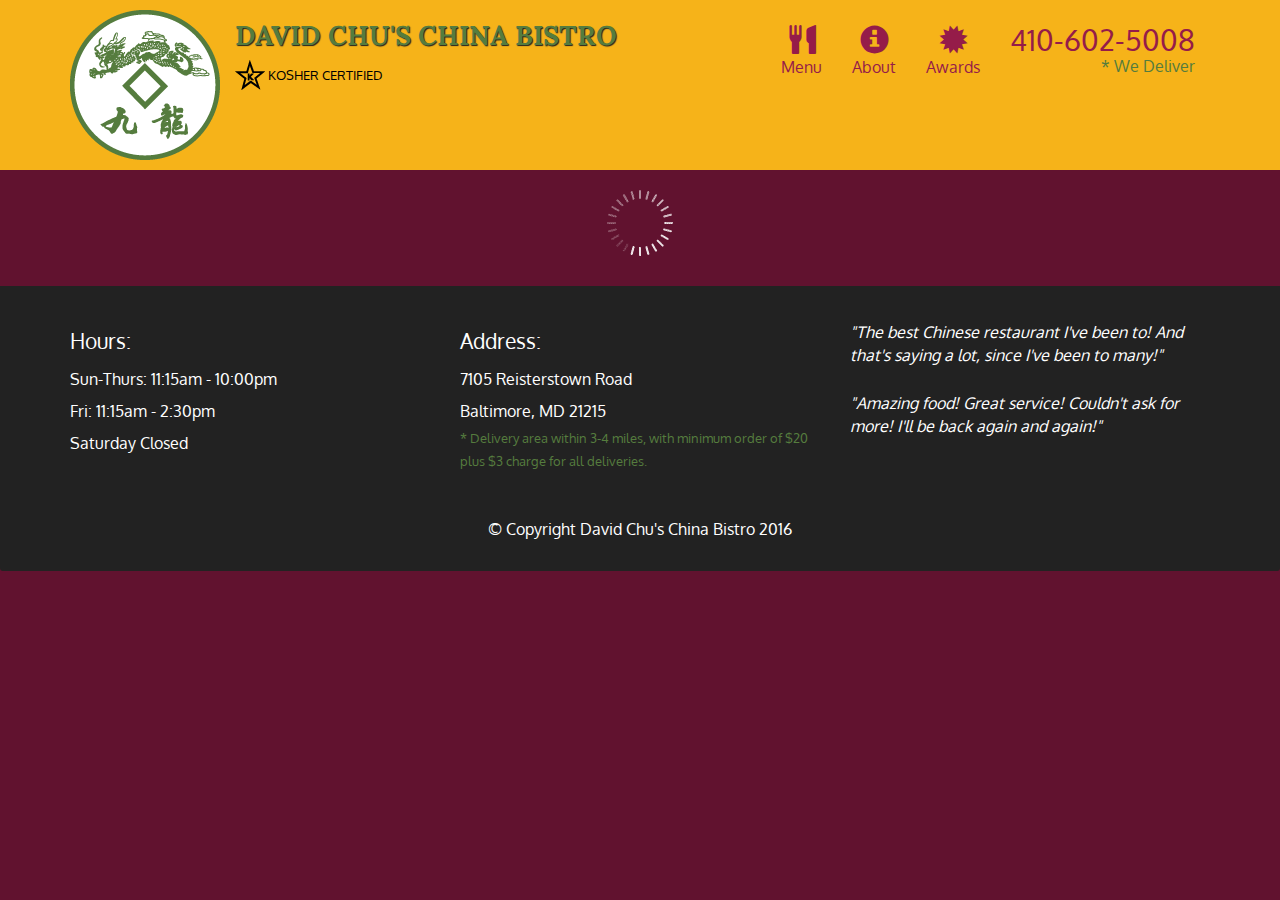
==== module5-solution/index.html @ 50451de2 "solution module 5" ====
<!doctype html>
<html lang="en">
  <head>
    <meta charset="utf-8">
    <meta http-equiv="X-UA-Compatible" content="IE=edge">
    <meta name="viewport" content="width=device-width, initial-scale=1">
    <title>David Chu's China Bistro</title>
    <link rel="stylesheet" href="css/bootstrap.min.css">
    <link rel="stylesheet" href="css/styles.css">
    <link href='https://fonts.googleapis.com/css?family=Oxygen:400,300,700' rel='stylesheet' type='text/css'>
    <link href='https://fonts.googleapis.com/css?family=Lora' rel='stylesheet' type='text/css'>
  </head>
<body>
  <header>
    <nav id="header-nav" class="navbar navbar-default">
      <div class="container">
        <div class="navbar-header">
          <a href="index.html" class="pull-left visible-md visible-lg">
            <div id="logo-img" alt="Logo image"></div>
          </a>

          <div class="navbar-brand">
            <a href="index.html"><h1>David Chu's China Bistro</h1></a>
            <p>
              <img src="images/star-k-logo.png" alt="Kosher certification">
              <span>Kosher Certified</span>
            </p>
          </div>

          <button id="navbarToggle" type="button" class="navbar-toggle collapsed" data-toggle="collapse" data-target="#collapsable-nav" aria-expanded="false">
            <span class="sr-only">Toggle navigation</span>
            <span class="icon-bar"></span>
            <span class="icon-bar"></span>
            <span class="icon-bar"></span>
          </button>
        </div>
        
        <div id="collapsable-nav" class="collapse navbar-collapse">
           <ul id="nav-list" class="nav navbar-nav navbar-right">
            <li id="navHomeButton" class="visible-xs active">
              <a href="index.html">
                <span class="glyphicon glyphicon-home"></span> Home</a>
            </li>
            <li id="navMenuButton">
              <a href="#" onclick="$dc.loadMenuCategories();">
                <span class="glyphicon glyphicon-cutlery"></span><br class="hidden-xs"> Menu</a>
            </li>
            <li>
              <a href="#">
                <span class="glyphicon glyphicon-info-sign"></span><br class="hidden-xs"> About</a>
            </li>
            <li>
              <a href="#">
                <span class="glyphicon glyphicon-certificate"></span><br class="hidden-xs"> Awards</a>
            </li>
            <li id="phone" class="hidden-xs">
              <a href="tel:410-602-5008">
                <span>410-602-5008</span></a><div>* We Deliver</div>
            </li>
          </ul><!-- #nav-list -->
        </div><!-- .collapse .navbar-collapse -->
      </div><!-- .container -->
    </nav><!-- #header-nav -->
  </header>
  
  <div id="call-btn" class="visible-xs">
    <a class="btn" href="tel:410-602-5008">
    <span class="glyphicon glyphicon-earphone"></span>
    410-602-5008
    </a>
  </div>
  <div id="xs-deliver" class="text-center visible-xs">* We Deliver</div>

  <div id="main-content" class="container"></div>

  <footer class="panel-footer">
    <div class="container">
      <div class="row">
        <section id="hours" class="col-sm-4">
          <span>Hours:</span><br>
          Sun-Thurs: 11:15am - 10:00pm<br>
          Fri: 11:15am - 2:30pm<br>
          Saturday Closed
          <hr class="visible-xs">
        </section>
        <section id="address" class="col-sm-4">
          <span>Address:</span><br>
          7105 Reisterstown Road<br>
          Baltimore, MD 21215
          <p>* Delivery area within 3-4 miles, with minimum order of $20 plus $3 charge for all deliveries.</p>
          <hr class="visible-xs">
        </section>
        <section id="testimonials" class="col-sm-4">
          <p>"The best Chinese restaurant I've been to! And that's saying a lot, since I've been to many!"</p>
          <p>"Amazing food! Great service! Couldn't ask for more! I'll be back again and again!"</p>
        </section>
      </div>
      <div class="text-center">&copy; Copyright David Chu's China Bistro 2016</div>
    </div>
  </footer>

  <!-- jQuery (Bootstrap JS plugins depend on it) -->
  <script src="js/jquery-2.1.4.min.js"></script>
  <script src="js/bootstrap.min.js"></script>
  <script src="js/ajax-utils.js"></script>
  <script src="js/script.js"></script>
</body>
</html>
---- module5-solution/css/styles.css ----
body {
  font-size: 16px;
  color: #fff;
  background-color: #61122f;
  font-family: 'Oxygen', sans-serif;
}

/** HEADER **/
#header-nav {
  background-color: #f6b319;
  border-radius: 0;
  border: 0;
}

#logo-img {
  background: url('../images/restaurant-logo_large.png') no-repeat;
  width: 150px;
  height: 150px;
  margin: 10px 15px 10px 0;
}

.navbar-brand {
  padding-top: 25px;
}
.navbar-brand h1 { /* Restaurant name */
  font-family: 'Lora', serif;
  color: #557c3e;
  font-size: 1.5em;
  text-transform: uppercase;
  font-weight: bold;
  text-shadow: 1px 1px 1px #222;
  margin-top: 0;
  margin-bottom: 0;
  line-height: .75;
}
.navbar-brand a:hover, .navbar-brand a:focus {
  text-decoration: none;
}
.navbar-brand p { /* Kosher cert */
  color: #000;
  text-transform: uppercase;
  font-size: .7em;
  margin-top: 15px;
}
.navbar-brand p span { /* Star-K */
  vertical-align: middle;
}

#nav-list {
  margin-top: 10px;
}
#nav-list a {
  color: #951C49;
  text-align: center;
}
#nav-list a:hover {
  background: #E7E7E7;
}
#nav-list a span {
  font-size: 1.8em;
}

#phone {
  margin-top: 5px;
}
#phone a { /* Phone number */
  text-align: right;
  padding-bottom: 0;
}
#phone div { /* We Deliver */
  color: #557c3e;
  text-align: right;
  padding-right: 15px;
}

.navbar-header button.navbar-toggle, .navbar-header .icon-bar {
  border: 1px solid #61122f;
}
.navbar-header button.navbar-toggle {
  clear: both;
  margin-top: -30px;
}
/* END HEADER */

/* FOOTER */
.panel-footer {
  margin-top: 30px;
  padding-top: 35px;
  padding-bottom: 30px;
  background-color: #222;
  border-top: 0;
}
.panel-footer div.row {
  margin-bottom: 35px;
}
#hours, #address {
  line-height: 2;
}
#hours > span, #address > span {
  font-size: 1.3em;
}
#address p {
  color: #557c3e;
  font-size: .8em;
  line-height: 1.8;
}
#testimonials {
  font-style: italic;
}
#testimonials p:nth-child(2) {
  margin-top: 25px;
}
/* END FOOTER */



/* HOME PAGE */
.container .jumbotron {
  box-shadow: 0 0 50px #3F0C1F;
  border: 2px solid #3F0C1F;
}

#menu-tile, #specials-tile, #map-tile {
  height: 250px;
  width: 100%;
  margin-bottom: 15px;
  position: relative;
  border: 2px solid #3F0C1F;
  overflow: hidden;
}
#menu-tile:hover, #specials-tile:hover, #map-tile:hover {
  box-shadow: 0 1px 5px 1px #cccccc;
}
#menu-tile {
  background: url('../images/menu-tile.jpg') no-repeat;
  background-position: center;
}
#specials-tile {
  background: url('../images/specials-tile.jpg') no-repeat;
  background-position: center;
}
#menu-tile span, #specials-tile span, #map-tile span {
  position: absolute;
  bottom: 0;
  right: 0;
  width: 100%;
  text-align: center;
  font-size: 1.6em;
  text-transform: uppercase;
  background-color: #000;
  color: #fff;
  opacity: .8;
}
/* END HOME PAGE */

/* MENU CATEGORIES PAGE */
.category-tile { 
  position: relative;
  border: 2px solid #3F0C1F;
  overflow: hidden;
  width: 200px;
  height: 200px;
  margin: 0 auto 15px;
}
.category-tile span {
  position: absolute;
  bottom: 0;
  right: 0;
  width: 100%;
  text-align: center;
  font-size: 1.2em;
  text-transform: uppercase;
  background-color: #000;
  color: #fff;
  opacity: .8;
}
.category-tile:hover {
  box-shadow: 0 1px 5px 1px #cccccc;
}

#menu-categories-title + div {
  margin-bottom: 50px;
}
/* END MENU CATEGORIES PAGE */

/* SINGLE CATEGORY PAGE */
.menu-item-tile {
  margin-bottom: 25px;
}
.menu-item-tile hr {
  width: 80%;
}
.menu-item-tile .menu-item-price {
  font-size: 1.1em;
  text-align: right;
  margin-top: -15px;
  margin-right: -15px;
}
.menu-item-tile .menu-item-price span {
  font-size: .6em;
}
.menu-item-photo {
  position: relative;
  border: 2px solid #3F0C1F; 
  overflow: hidden;
  padding: 0;
  margin-right: -15px;
  margin-left: auto;
  margin-bottom: 20px;
  max-width: 250px;
}
.menu-item-photo div {
  position: absolute;
  bottom: 0;
  right: 0;
  width: 80px;
  background-color: #557c3e;
  text-align: center;
}
.menu-item-description {
  padding-right: 30px;
}
h3.menu-item-title {
  margin: 0 0 10px;
}
.menu-item-details {
  font-size: .9em;
  font-style: italic;
}
/* END SINGLE CATEGORY PAGE */


/********** Large devices only **********/
@media (min-width: 1200px) {
  .container .jumbotron {
    background: url('../images/jumbotron_1200.jpg') no-repeat;
    height: 675px;
  }
}

/********** Medium devices only **********/
@media (min-width: 992px) and (max-width: 1199px) {
  /* Header */
  #logo-img {
    background: url('../images/restaurant-logo_medium.png') no-repeat;
    width: 100px;
    height: 100px;
    margin: 5px 5px 5px 0;
  }
  /* End Header */

  /* Home Page */
  .container .jumbotron {
    background: url('../images/jumbotron_992.jpg') no-repeat;
    height: 558px;
  }
  /* End Home Page */
}

/********** Small devices only **********/
@media (min-width: 768px) and (max-width: 991px) {
  /* Home Page */
  .container .jumbotron {
    background: url('../images/jumbotron_768.jpg') no-repeat;
    height: 432px;
  }
  /* End Home Page */
}

/********** Extra small devices only **********/
@media (max-width: 767px) {
  /* Header */
  .navbar-brand {
    padding-top: 10px;
    height: 80px;
  }
  .navbar-brand h1 { /* Restaurant name */
    padding-top: 10px;
    font-size: 5vw; /* 1vw = 1% of viewport width */
  }
  .navbar-brand p { /* Kosher cert */
    font-size: .6em;
    margin-top: 12px;
  }
  .navbar-brand p img { /* Star-K */
    height: 20px;
  }

  #collapsable-nav a { /* Collapsed nav menu text */
    font-size: 1.2em;
  }
  #collapsable-nav a span { /* Collapsed nav menu glyph */
    font-size: 1em;
    margin-right: 5px;
  }

  #call-btn > a {
    font-size: 1.5em;
    display: block;
    margin: 0 20px;
    padding: 10px;
    border: 2px solid #fff;
    background-color: #f6b319;
    color: #951c49;
  }
  #xs-deliver {
    margin-top: 5px;
    font-size: .7em;
    letter-spacing: .1em;
    text-transform: uppercase;
  }
  /* End Header */

  /* Footer */
  .panel-footer section {
    margin-bottom: 30px;
    text-align: center;
  }
  .panel-footer section:nth-child(3) {
    margin-bottom: 0; /* margin already exists on the whole row */
  }
  .panel-footer section hr {
    width: 50%;
  }
  /* End Footer */

  /* Home Page */
  .container .jumbotron {
    margin-top: 30px;
    padding: 0;
  }
  #menu-tile, #specials-tile {
    width: 360px;
    margin: 0 auto 15px;
  }

  .menu-item-photo {
    margin-right: auto;
  }
  .menu-item-tile .menu-item-price {
    text-align: center;
  }
  .menu-item-description {
    text-align: center;;
  }
}


/********** Super extra small devices Only :-) (e.g., iPhone 4) **********/
@media (max-width: 479px) {
  /* Header */
  .navbar-brand h1 { /* Restaurant name */
    padding-top: 5px;
    font-size: 6vw;
  }
  /* End Header */
  
  /* Home page */
  #menu-tile, #specials-tile {
    width: 280px;
    margin: 0 auto 15px;
  }

  .col-xxs-12 {
    position: relative;
    min-height: 1px;
    padding-right: 15px;
    padding-left: 15px;
    float: left;
    width: 100%;
  }
}
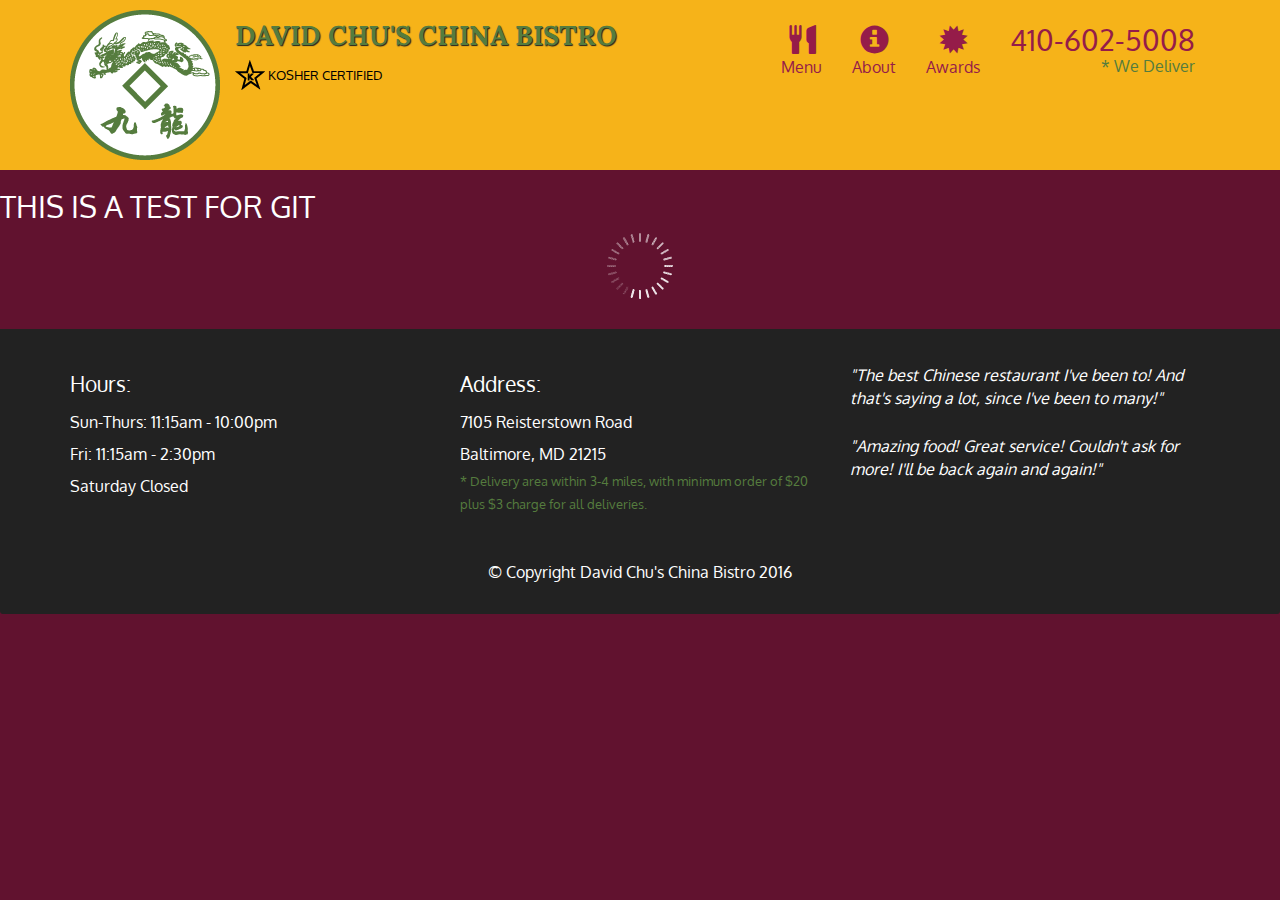
==== commit 88b55882: "example" ====
--- a/module5-solution/index.html
+++ b/module5-solution/index.html
@@ -70,7 +70,7 @@
     </a>
   </div>
   <div id="xs-deliver" class="text-center visible-xs">* We Deliver</div>
-
+  <h2> THIS IS A TEST FOR GIT </h2>
   <div id="main-content" class="container"></div>
 
   <footer class="panel-footer">
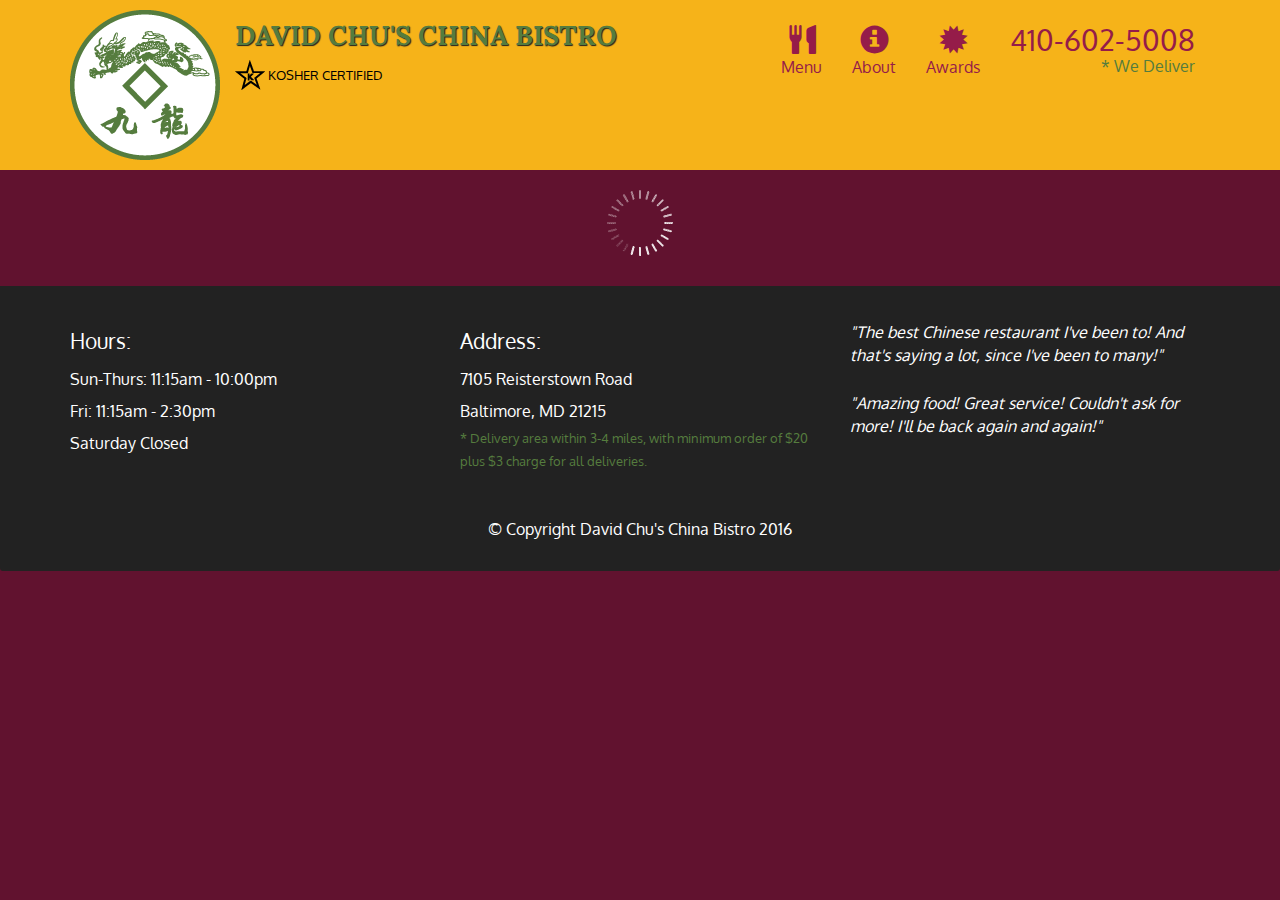
==== commit b0522113: "Revert "example"" ====
--- a/module5-solution/index.html
+++ b/module5-solution/index.html
@@ -70,7 +70,7 @@
     </a>
   </div>
   <div id="xs-deliver" class="text-center visible-xs">* We Deliver</div>
-  <h2> THIS IS A TEST FOR GIT </h2>
+
   <div id="main-content" class="container"></div>
 
   <footer class="panel-footer">
